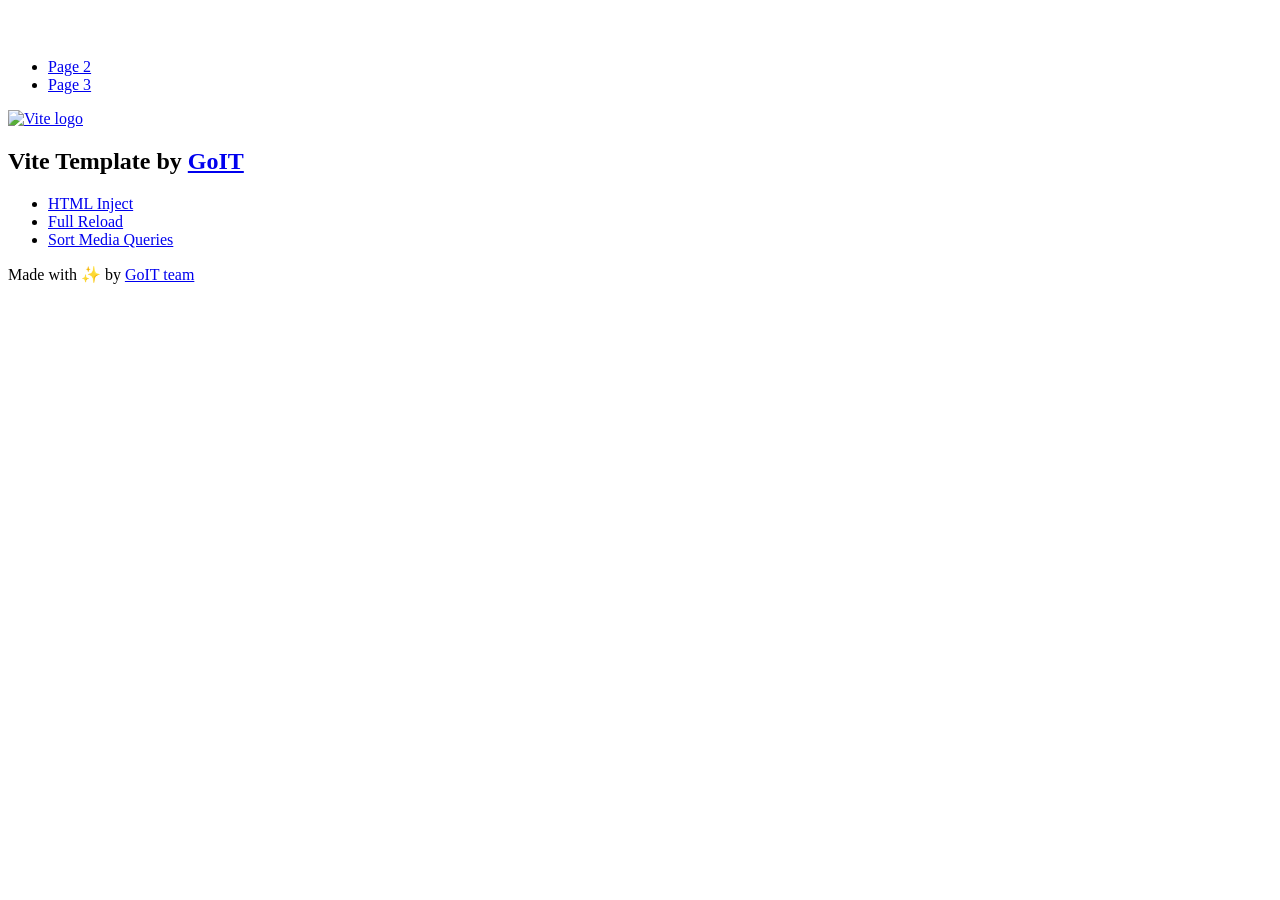
==== index.html @ 7b958e9d "Deploying to gh-pages from @ veo8888/goit-advancedjs-hw-03@be496422eab0aebe61bb86e7aeb66ef7d5267d66 " ====
<!DOCTYPE html>
<html lang="en">
  <head>
    <meta charset="UTF-8" />
    <link rel="icon" type="image/svg+xml" href="/goit-advancedjs-hw-03/favicon.svg" />
    <meta name="viewport" content="width=device-width, initial-scale=1.0" />
    <title>Vanilla App Template</title>
    <script type="module" crossorigin src="/goit-advancedjs-hw-03/index.js"></script>
    <link rel="stylesheet" crossorigin href="/goit-advancedjs-hw-03/assets/styles-DvPDDfy5.css">
  </head>
  <body>
    <header class="header">
  <div class="container">
    <nav class="nav">
      <a class="nav-logo" href="./index.html" aria-label="Site logo">
        <svg class="nav-logo-icon" width="100" height="30">
          <use href="/goit-advancedjs-hw-03/assets/sprite-E8vg0sBb.svg#logo"></use>
        </svg>
      </a>
      <ul class="nav-list">
        <li class="nav-item">
          <a class="nav-link {=$highlight-act}" href="./page-2.html">Page 2</a>
        </li>
        <li class="nav-item">
          <a class="nav-link {=$highlight-curr}" href="./page-3.html">Page 3</a>
        </li>
      </ul>
    </nav>
  </div>
</header>


    <main>
      <!-- Loads the specified .html file -->
      <section class="vite-promo">
  <div class="container">
    <div class="vite-promo-thumb">
      <a
        class="vite-promo-link"
        href="https://vitejs.dev/"
        target="_blank"
        rel="noopener noreferrer"
        aria-label="Link to Vite official website"
        title="Vite.js  build tool"
      >
        <!-- Path to images as from index.html file -->
        <img
          class="pic"
          src="/goit-advancedjs-hw-03/assets/vite-logo-9o_aqrTe.png"
          alt="Vite logo"
          width="640"
          height="640"
        />
      </a>
    </div>
    <h1 class="main-title">
      <span class="main-title-gradient">Vite</span>
      Template by
      <a
        class="main-title-link"
        href="https://github.com/goitacademy/vanilla-app-template"
        target="_blank"
        rel="noopener noreferrer"
      >
        GoIT
      </a>
    </h1>
  </div>
</section>

      <article class="badges">
  <div class="container">
    <ul class="badges-list">
      <li class="badges-item">
        <a
          class="badges-link"
          href="https://www.npmjs.com/package/vite-plugin-html-inject"
          target="_blank"
          rel="noopener noreferrer"
        >
          HTML Inject
        </a>
      </li>
      <li class="badges-item">
        <a
          class="badges-link"
          href="https://www.npmjs.com/package/vite-plugin-full-reload"
          target="_blank"
          rel="noopener noreferrer"
        >
          Full Reload
        </a>
      </li>
      <li class="badges-item">
        <a
          class="badges-link"
          href="https://www.npmjs.com/package/postcss-sort-media-queries"
          target="_blank"
          rel="noopener noreferrer"
        >
          Sort Media Queries
        </a>
      </li>
    </ul>
  </div>
</article>

    </main>

    <footer class="footer">
  <div class="container">
    <p class="footer-desc">
      Made with ✨ by
      <a
        class="footer-link"
        href="https://goit.global/ua/"
        target="_blank"
        rel="noopener noreferrer"
      >
        GoIT team
      </a>
    </p>
  </div>
</footer>


  </body>
</html>
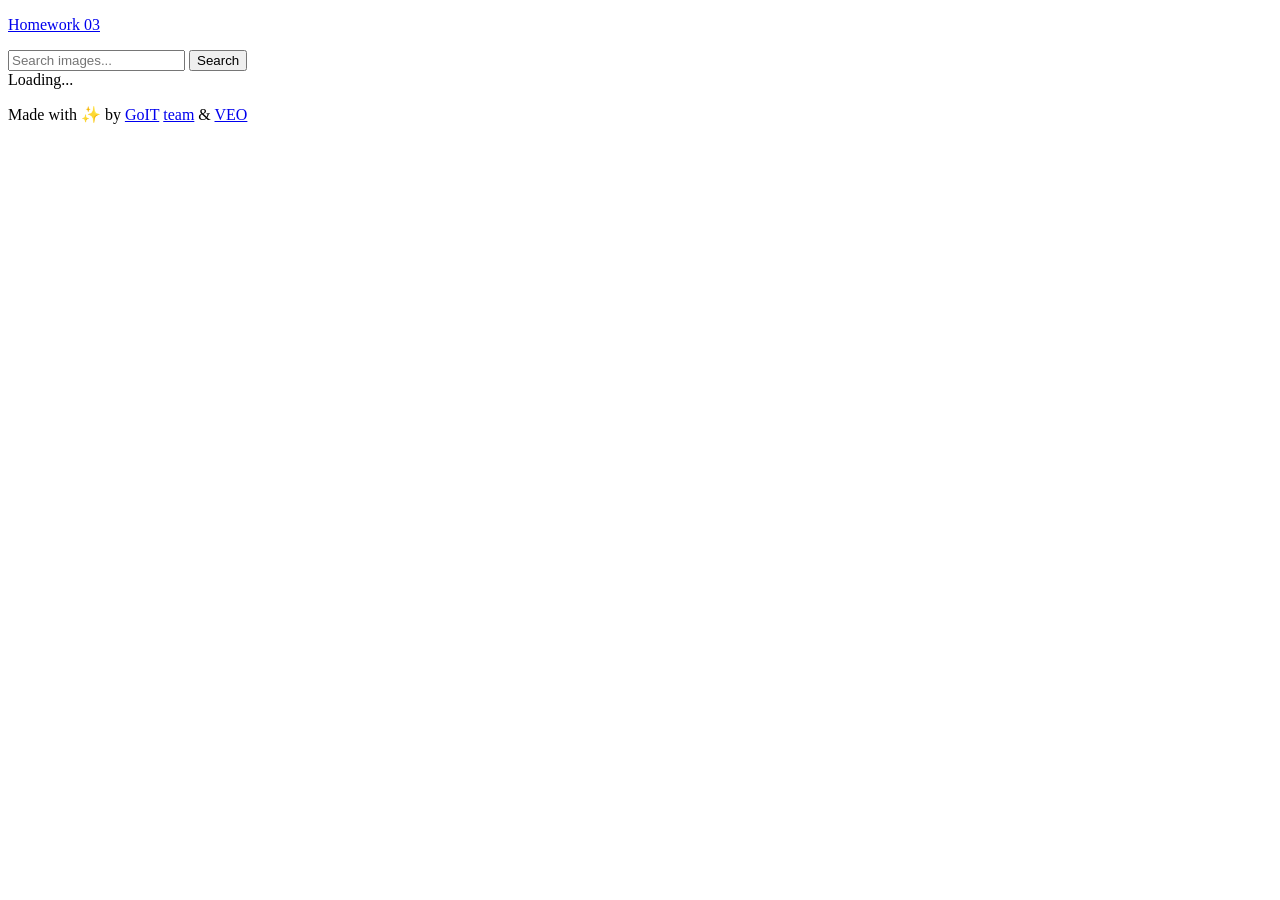
==== commit f22c1b40: "Deploying to gh-pages from @ veo8888/goit-advancedjs-hw-03@2056e07db5e3eb7811c00a8df4085de18674d8e7 " ====
--- a/index.html
+++ b/index.html
@@ -1,128 +1,58 @@
 <!DOCTYPE html>
 <html lang="en">
-  <head>
-    <meta charset="UTF-8" />
-    <link rel="icon" type="image/svg+xml" href="/goit-advancedjs-hw-03/favicon.svg" />
-    <meta name="viewport" content="width=device-width, initial-scale=1.0" />
-    <title>Vanilla App Template</title>
-    <script type="module" crossorigin src="/goit-advancedjs-hw-03/index.js"></script>
-    <link rel="stylesheet" crossorigin href="/goit-advancedjs-hw-03/assets/styles-DvPDDfy5.css">
-  </head>
-  <body>
-    <header class="header">
-  <div class="container">
-    <nav class="nav">
-      <a class="nav-logo" href="./index.html" aria-label="Site logo">
-        <svg class="nav-logo-icon" width="100" height="30">
-          <use href="/goit-advancedjs-hw-03/assets/sprite-E8vg0sBb.svg#logo"></use>
-        </svg>
-      </a>
-      <ul class="nav-list">
-        <li class="nav-item">
-          <a class="nav-link {=$highlight-act}" href="./page-2.html">Page 2</a>
-        </li>
-        <li class="nav-item">
-          <a class="nav-link {=$highlight-curr}" href="./page-3.html">Page 3</a>
-        </li>
-      </ul>
-    </nav>
-  </div>
-</header>
 
+<head>
+  <meta charset="UTF-8" />
+  <link rel="icon" type="image/svg+xml" href="/goit-advancedjs-hw-03/assets/transfer-data-CrlX31PD.svg" />
+  <meta name="viewport" content="width=device-width, initial-scale=1.0" />
+  <title>Homework 03</title>
+  <script type="module" crossorigin src="/goit-advancedjs-hw-03/index.js"></script>
+  <link rel="modulepreload" crossorigin href="/goit-advancedjs-hw-03/assets/vendor-5ObWk2rO.js">
+  <link rel="stylesheet" crossorigin href="/goit-advancedjs-hw-03/assets/vendor-DumFYO8Z.css">
+  <link rel="stylesheet" crossorigin href="/goit-advancedjs-hw-03/assets/index-DLKHtaer.css">
+</head>
 
-    <main>
-      <!-- Loads the specified .html file -->
-      <section class="vite-promo">
-  <div class="container">
-    <div class="vite-promo-thumb">
-      <a
-        class="vite-promo-link"
-        href="https://vitejs.dev/"
-        target="_blank"
-        rel="noopener noreferrer"
-        aria-label="Link to Vite official website"
-        title="Vite.js  build tool"
-      >
-        <!-- Path to images as from index.html file -->
-        <img
-          class="pic"
-          src="/goit-advancedjs-hw-03/assets/vite-logo-9o_aqrTe.png"
-          alt="Vite logo"
-          width="640"
-          height="640"
-        />
-      </a>
+<body>
+  <header class="header">
+    <div class="container">
+      <nav class="nav">
+        <p>
+          <a class="nav-logo" href="#search">Homework 03</a>
+        </p>
+      </nav>
     </div>
-    <h1 class="main-title">
-      <span class="main-title-gradient">Vite</span>
-      Template by
-      <a
-        class="main-title-link"
-        href="https://github.com/goitacademy/vanilla-app-template"
-        target="_blank"
-        rel="noopener noreferrer"
-      >
-        GoIT
-      </a>
-    </h1>
-  </div>
-</section>
+  </header>
 
-      <article class="badges">
-  <div class="container">
-    <ul class="badges-list">
-      <li class="badges-item">
-        <a
-          class="badges-link"
-          href="https://www.npmjs.com/package/vite-plugin-html-inject"
-          target="_blank"
-          rel="noopener noreferrer"
-        >
-          HTML Inject
-        </a>
-      </li>
-      <li class="badges-item">
-        <a
-          class="badges-link"
-          href="https://www.npmjs.com/package/vite-plugin-full-reload"
-          target="_blank"
-          rel="noopener noreferrer"
-        >
-          Full Reload
-        </a>
-      </li>
-      <li class="badges-item">
-        <a
-          class="badges-link"
-          href="https://www.npmjs.com/package/postcss-sort-media-queries"
-          target="_blank"
-          rel="noopener noreferrer"
-        >
-          Sort Media Queries
-        </a>
-      </li>
-    </ul>
-  </div>
-</article>
+  <main>
+    <div class="container" id="search">
+      <form id="search-form">
+        <input type="text" name="searchQuery" placeholder="Search images..." required />
+        <button type="submit">Search</button>
+      </form>
+    </div>
 
-    </main>
+    <div id="loader" class="loader hidden"><span class="lauder-sign"> Loading...</span></div>
 
-    <footer class="footer">
-  <div class="container">
-    <p class="footer-desc">
-      Made with ✨ by
-      <a
-        class="footer-link"
-        href="https://goit.global/ua/"
-        target="_blank"
-        rel="noopener noreferrer"
-      >
-        GoIT team
-      </a>
-    </p>
-  </div>
-</footer>
+    <ul class="gallery"></ul>
+  </main>
 
+  <footer class="footer">
+    <div class="container">
+      <p class="footer-desc">
+        Made with ✨ by
+        <a class="footer-link" href="https://github.com/goitacademy/vanilla-app-template" target="_blank"
+          rel="noopener noreferrer">
+          GoIT</a>
+        <a class="footer-link" href="https://goit.global/ua/" target="_blank" rel="noopener noreferrer">
+          team</a>
+        &
+        <a class="footer-link" href="https://github.com/veo8888/goit-advancedjs-hw-03" target="_blank"
+          rel="noopener noreferrer">
+          VEO</a>
+      </p>
+    </div>
+  </footer>
 
-  </body>
-</html>
+</body>
+
+</html>
